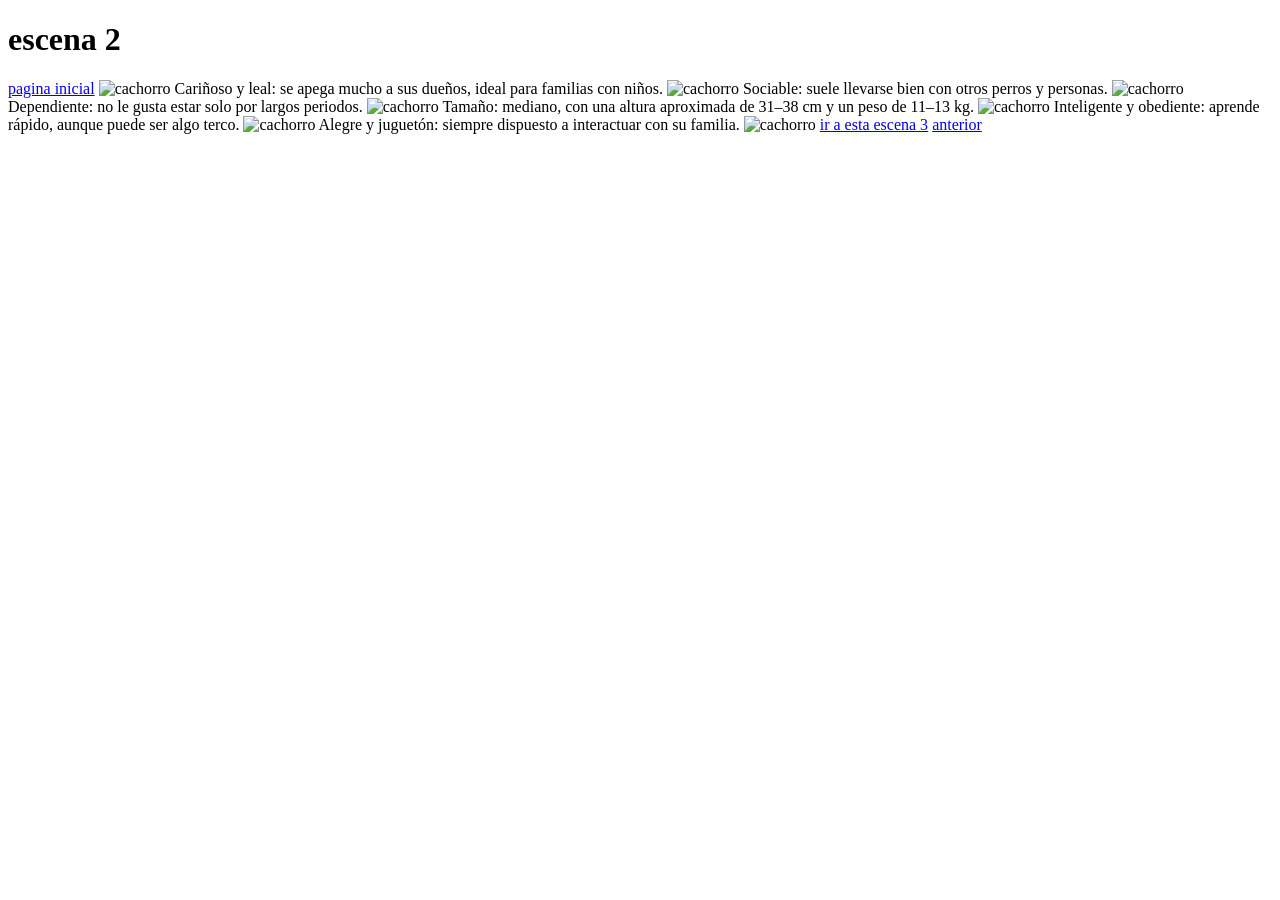
==== escena2.html @ 894e014b "codigo inicial" ====
<!DOCTYPE html>
<html lang="en">
<head>
    <meta charset="UTF-8">
    <meta name="viewport" content="width=device-width, initial-scale=1.0">
    <title>Document</title>
    <link rel="stylesheet" href="style.css">
    <script src="script.js"></script>
</head>
<body id="escena2">
    <h1>escena 2</h1>
    <a href="index.html">pagina inicial</a>
</body>
</html>
<body>

    <img src="https://th.bing.com/th/id/OIP.ezkpZj76A0_iLJ5byb9YqwHaFo?w=217&h=180&c=7&r=0&o=7&pid=1.7&rm=3" alt="cachorro"/>
    Cariñoso y leal: se apega mucho a sus dueños, ideal para familias con niños.
    <img src="https://th.bing.com/th/id/OIP._cpO9hQQDfSDzcNHXoQfdwHaFj?w=221&h=180&c=7&r=0&o=7&pid=1.7&rm=3" alt="cachorro"/>
    Sociable: suele llevarse bien con otros perros y personas.
    <img src="https://th.bing.com/th/id/OIP.l-tp9a30YOsGEyHbHb-CGwHaIN?w=149&h=180&c=7&r=0&o=7&pid=1.7&rm=3" alt="cachorro"/>
    Dependiente: no le gusta estar solo por largos periodos.
    <img src="https://tse3.mm.bing.net/th/id/OIP.m6pILYxFzNeBBhOcfT_GuwHaHa?rs=1&pid=ImgDetMain&o=7&rm=3" alt="cachorro"/>
    Tamaño: mediano, con una altura aproximada de 31–38 cm y un peso de 11–13 kg.
    <img src="https://animalfair.com/wp-content/uploads/2015/06/cocker-spaniel-puppies-playing-together.jpg" alt="cachorro"/>
    Inteligente y obediente: aprende rápido, aunque puede ser algo terco.
    <img src="https://i.pinimg.com/236x/28/71/b3/2871b3d883f2e546b357b371536c82a8--wet-spaniel.jpg" alt="cachorro"/>
    Alegre y juguetón: siempre dispuesto a interactuar con su familia.
    <img src="https://i.pinimg.com/originals/45/29/9d/45299d853e47ca10e6b5acbdc4b4f268.jpg" alt="cachorro"/>
    

    <a href="escena3.html">ir a esta escena 3</a>
    <a href="index.html">anterior</a>
</body>
---- style.css ----
.galeria {
  display: flex;
  overflow: hidden;
}

.galeria img {
  width: 200px;
  margin-right: 15px;
  animation: carrusel 10s linear infinite;
}

@keyframes carrusel {
  0% { transform: translateX(0); }
  100% { transform: translateX(-100%); }
}
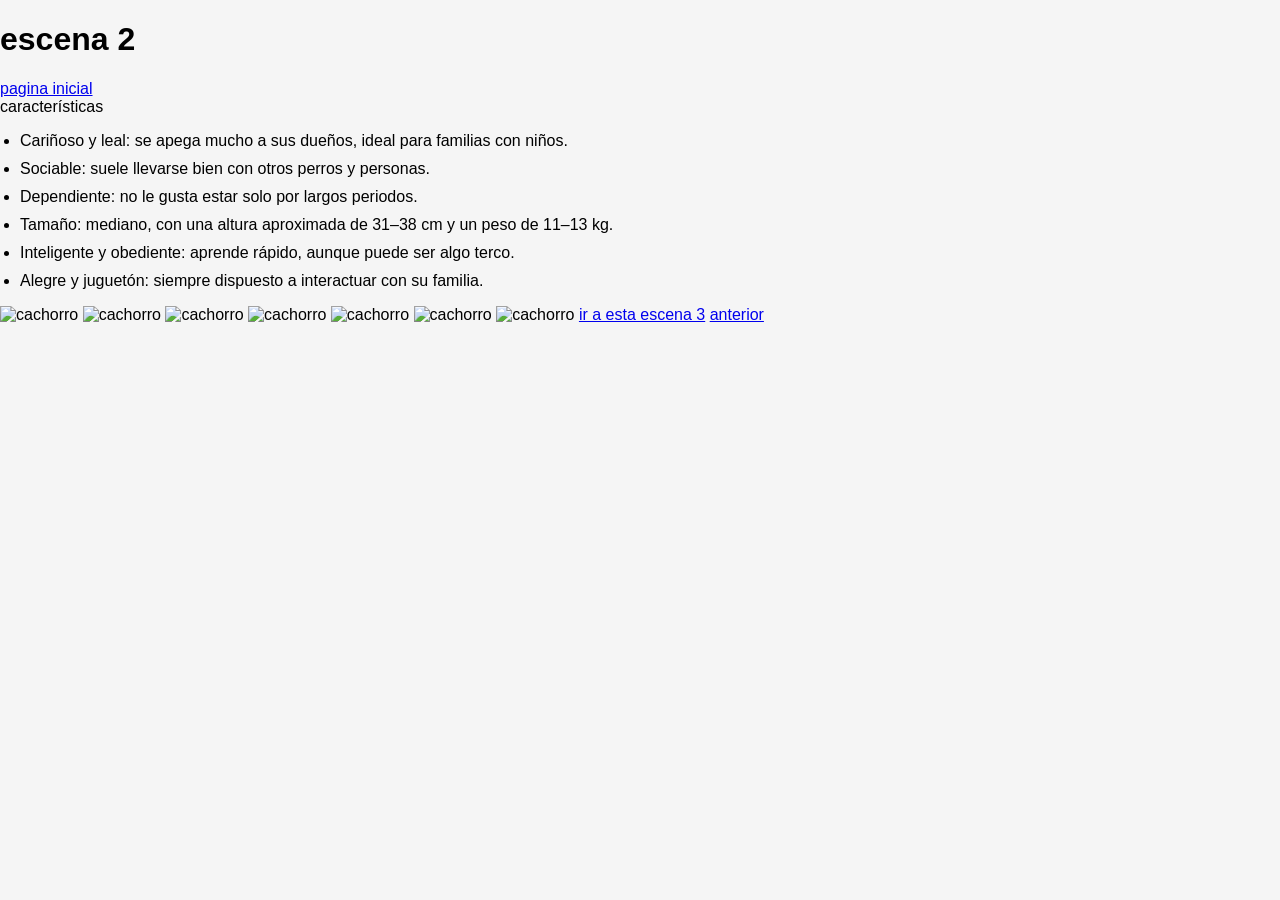
==== commit a8fa3589: "mejora" ====
--- a/escena2.html
+++ b/escena2.html
@@ -14,19 +14,28 @@
 </html>
 <body>
 
+
+<div class="contenido"
+<h2>características</h2>
+<ul>
+      <li>Cariñoso y leal: se apega mucho a sus dueños, ideal para familias con niños.</li>
+      <li>Sociable: suele llevarse bien con otros perros y personas.</li>
+      <li>Dependiente: no le gusta estar solo por largos periodos.</li>
+      <li>Tamaño: mediano, con una altura aproximada de 31–38 cm y un peso de 11–13 kg.</li>
+      <li>Inteligente y obediente: aprende rápido, aunque puede ser algo terco.</li>
+      <li>Alegre y juguetón: siempre dispuesto a interactuar con su familia.</li>
+    </ul>
+  </div>
+
     <img src="https://th.bing.com/th/id/OIP.ezkpZj76A0_iLJ5byb9YqwHaFo?w=217&h=180&c=7&r=0&o=7&pid=1.7&rm=3" alt="cachorro"/>
-    Cariñoso y leal: se apega mucho a sus dueños, ideal para familias con niños.
     <img src="https://th.bing.com/th/id/OIP._cpO9hQQDfSDzcNHXoQfdwHaFj?w=221&h=180&c=7&r=0&o=7&pid=1.7&rm=3" alt="cachorro"/>
-    Sociable: suele llevarse bien con otros perros y personas.
     <img src="https://th.bing.com/th/id/OIP.l-tp9a30YOsGEyHbHb-CGwHaIN?w=149&h=180&c=7&r=0&o=7&pid=1.7&rm=3" alt="cachorro"/>
-    Dependiente: no le gusta estar solo por largos periodos.
+    <img src="https://i.pinimg.com/236x/28/71/b3/2871b3d883f2e546b357b371536c82a8--wet-spaniel.jpg" alt="cachorro"/>
     <img src="https://tse3.mm.bing.net/th/id/OIP.m6pILYxFzNeBBhOcfT_GuwHaHa?rs=1&pid=ImgDetMain&o=7&rm=3" alt="cachorro"/>
-    Tamaño: mediano, con una altura aproximada de 31–38 cm y un peso de 11–13 kg.
+    <img src="https://i.pinimg.com/originals/45/29/9d/45299d853e47ca10e6b5acbdc4b4f268.jpg" alt="cachorro"/>
     <img src="https://animalfair.com/wp-content/uploads/2015/06/cocker-spaniel-puppies-playing-together.jpg" alt="cachorro"/>
-    Inteligente y obediente: aprende rápido, aunque puede ser algo terco.
-    <img src="https://i.pinimg.com/236x/28/71/b3/2871b3d883f2e546b357b371536c82a8--wet-spaniel.jpg" alt="cachorro"/>
-    Alegre y juguetón: siempre dispuesto a interactuar con su familia.
-    <img src="https://i.pinimg.com/originals/45/29/9d/45299d853e47ca10e6b5acbdc4b4f268.jpg" alt="cachorro"/>
+
+
     
 
     <a href="escena3.html">ir a esta escena 3</a>
--- a/style.css
+++ b/style.css
@@ -1,15 +1,95 @@
-.galeria {
-  display: flex;
-  overflow: hidden;
+
+body {
+  margin: 0;
+  font-family: Arial, sans-serif;
+  background: #f5f5f5;
 }
 
-.galeria img {
-  width: 200px;
-  margin-right: 15px;
-  animation: carrusel 10s linear infinite;
+
+header {
+  background: #f0d3559c;
+  color: white;
+  text-align: center;
+  padding: 30px;
 }
 
-@keyframes carrusel {
-  0% { transform: translateX(0); }
-  100% { transform: translateX(-100%); }
+header h1 {
+  margin: 0;
+  font-size: 45px;
 }
+
+header p {
+  margin-top: 10px;
+  font-size: 18px;
+}
+
+
+section {
+  padding: 40px;
+  max-width: 1000px;
+  margin: 20px auto;
+  background: white;
+  border-radius: 12px;
+  box-shadow: 0px 0px 10px rgba(0,0,0,0.1);
+}
+
+
+h2 {
+  color: #f1d845b2;
+  margin-bottom: 15px;
+}
+
+
+ul {
+  padding-left: 20px;
+}
+
+li {
+  margin-bottom: 10px;
+  font-size: 16px;
+}
+
+
+.video {
+  text-align: center;
+  margin-top: 20px;
+}
+
+iframe {
+  width: 100%;
+  max-width: 600px;
+  height: 340px;
+  border-radius: 10px;
+  border: none;
+}
+
+.btn {
+  display: inline-block;
+  padding: 12px 20px;
+  background: #ff914d;
+  color: rgba(214, 205, 78, 0.692);
+  text-decoration: none;
+  border-radius: 6px;
+  margin-top: 20px;
+  transition: 0.3s;
+}
+
+.btn:hover {
+  background: #e6da2f;
+}
+
+
+@media (max-width: 768px) {
+  header h1 {
+    font-size: 25px;
+  }
+
+  section {
+    padding: 20px;
+  }
+
+  iframe {
+    height: 220px;
+  }
+}
+
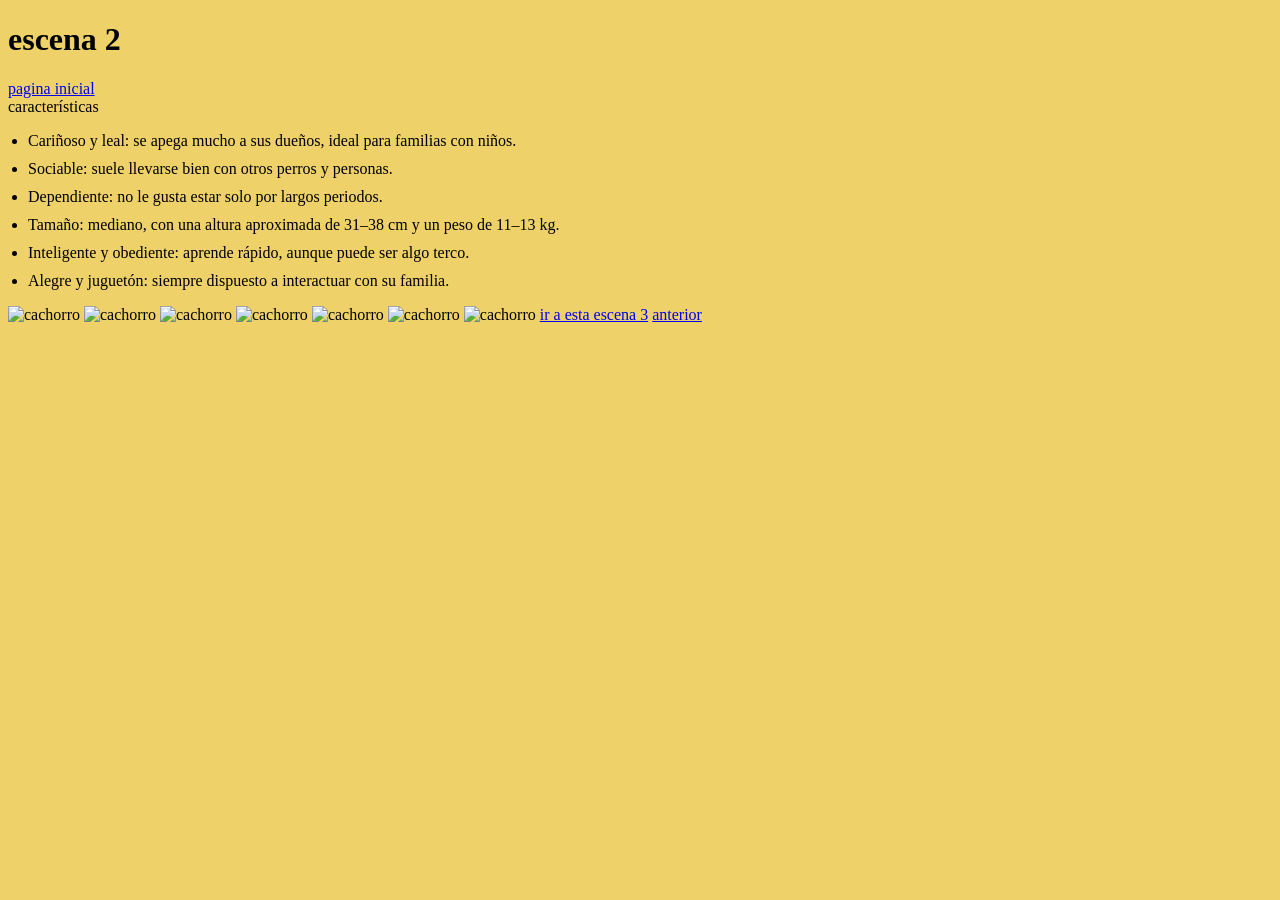
==== commit 8a997c1f: "css cambios" ====
--- a/escena2.html
+++ b/escena2.html
@@ -27,13 +27,13 @@
     </ul>
   </div>
 
-    <img src="https://th.bing.com/th/id/OIP.ezkpZj76A0_iLJ5byb9YqwHaFo?w=217&h=180&c=7&r=0&o=7&pid=1.7&rm=3" alt="cachorro"/>
-    <img src="https://th.bing.com/th/id/OIP._cpO9hQQDfSDzcNHXoQfdwHaFj?w=221&h=180&c=7&r=0&o=7&pid=1.7&rm=3" alt="cachorro"/>
-    <img src="https://th.bing.com/th/id/OIP.l-tp9a30YOsGEyHbHb-CGwHaIN?w=149&h=180&c=7&r=0&o=7&pid=1.7&rm=3" alt="cachorro"/>
-    <img src="https://i.pinimg.com/236x/28/71/b3/2871b3d883f2e546b357b371536c82a8--wet-spaniel.jpg" alt="cachorro"/>
-    <img src="https://tse3.mm.bing.net/th/id/OIP.m6pILYxFzNeBBhOcfT_GuwHaHa?rs=1&pid=ImgDetMain&o=7&rm=3" alt="cachorro"/>
-    <img src="https://i.pinimg.com/originals/45/29/9d/45299d853e47ca10e6b5acbdc4b4f268.jpg" alt="cachorro"/>
-    <img src="https://animalfair.com/wp-content/uploads/2015/06/cocker-spaniel-puppies-playing-together.jpg" alt="cachorro"/>
+<img src="https://tse3.mm.bing.net/th/id/OIP.m6pILYxFzNeBBhOcfT_GuwHaHa?rs=1&pid=ImgDetMain&o=7&rm=3" alt="cachorro" width="500"/>
+<img src="https://i.pinimg.com/236x/28/71/b3/2871b3d883f2e546b357b371536c82a8--wet-spaniel.jpg" alt="cachorro" width="350"/>
+ <img src="https://th.bing.com/th/id/OIP.ezkpZj76A0_iLJ5byb9YqwHaFo?w=217&h=180&c=7&r=0&o=7&pid=1.7&rm=3" alt="cachorro" width="600"/>
+ <img src="https://th.bing.com/th/id/OIP._cpO9hQQDfSDzcNHXoQfdwHaFj?w=221&h=180&c=7&r=0&o=7&pid=1.7&rm=3" alt="cachorro" width="610"/>
+ <img src="https://th.bing.com/th/id/OIP.l-tp9a30YOsGEyHbHb-CGwHaIN?w=149&h=180&c=7&r=0&o=7&pid=1.7&rm=3" alt="cachorro"width="610"/>
+<img src="https://i.pinimg.com/originals/45/29/9d/45299d853e47ca10e6b5acbdc4b4f268.jpg" alt="cachorro"width="990"/>
+ <img src="https://animalfair.com/wp-content/uploads/2015/06/cocker-spaniel-puppies-playing-together.jpg" alt="cachorro" width="999"/>
 
 
     
--- a/style.css
+++ b/style.css
@@ -1,8 +1,8 @@
 
 body {
-  margin: 0;
-  font-family: Arial, sans-serif;
-  background: #f5f5f5;
+  margin: 5;
+  font-family: "work sans";
+  background: #e8bf2bb5;
 }
 
 
@@ -28,7 +28,7 @@
   padding: 40px;
   max-width: 1000px;
   margin: 20px auto;
-  background: white;
+  background: rgba(241, 212, 68, 0.885);
   border-radius: 12px;
   box-shadow: 0px 0px 10px rgba(0,0,0,0.1);
 }
@@ -66,7 +66,7 @@
 .btn {
   display: inline-block;
   padding: 12px 20px;
-  background: #ff914d;
+  background: #f0da34de;
   color: rgba(214, 205, 78, 0.692);
   text-decoration: none;
   border-radius: 6px;
@@ -93,3 +93,17 @@
   }
 }
 
+.elemento {
+  width: 100vw;
+  background-color: #e6da2f36;
+  font-size: 10em;
+  border:1px black;
+
+}
+
+@media (max-width:600px) {
+  .elemento{
+    background-color: rgba(244, 244, 123, 0.729);
+    font-size: 15em;
+  }
+}
